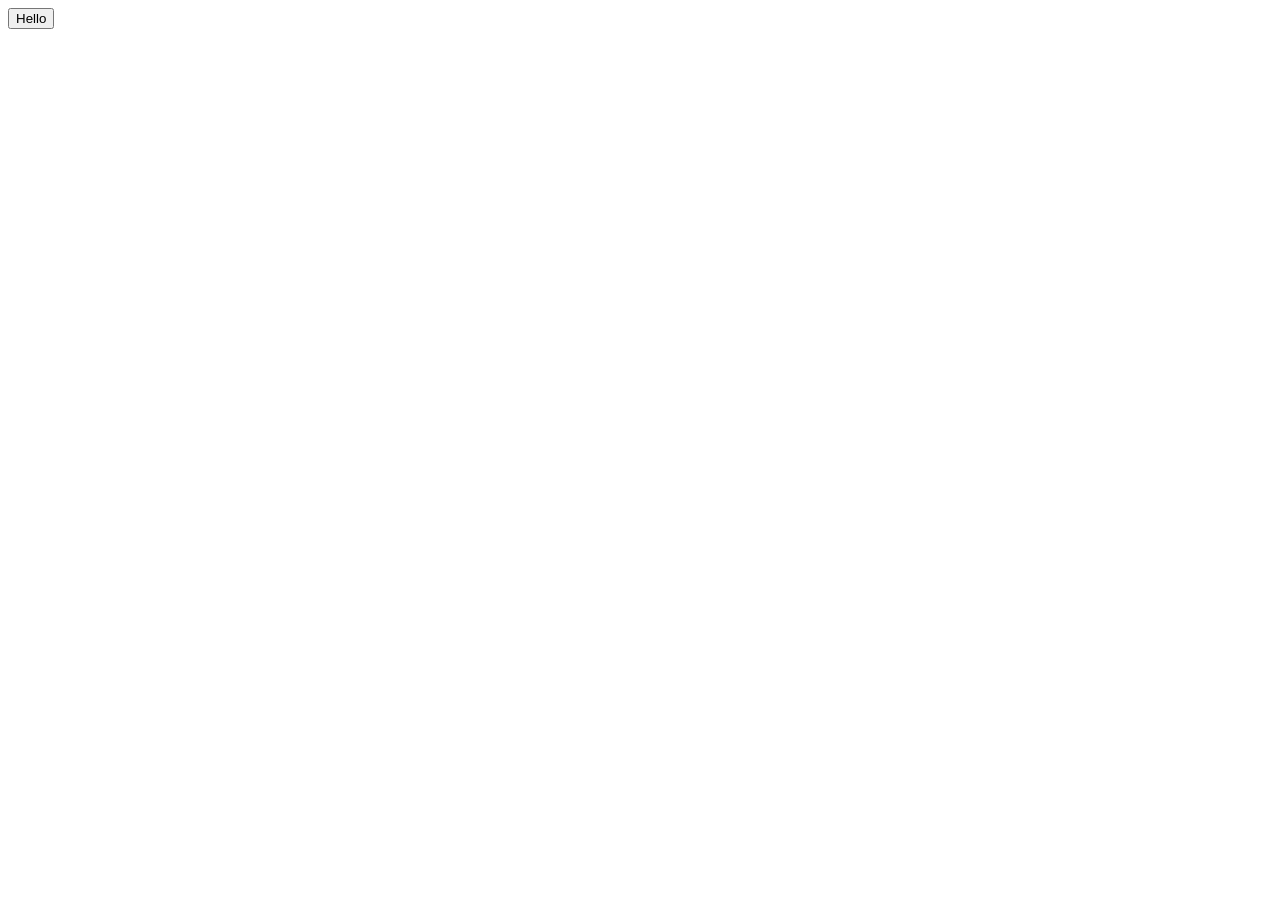
==== index.html @ 3ccb4ff6 "Created the Index.html as test" ====
<!DOCTYPE html>
<html lang="en">
<head>
    <meta charset="UTF-8">
    <meta name="viewport" content="width=device-width, initial-scale=1.0">
    <title>Document</title>
</head>
<body>
    <button>Hello</button>
</body>
</html>
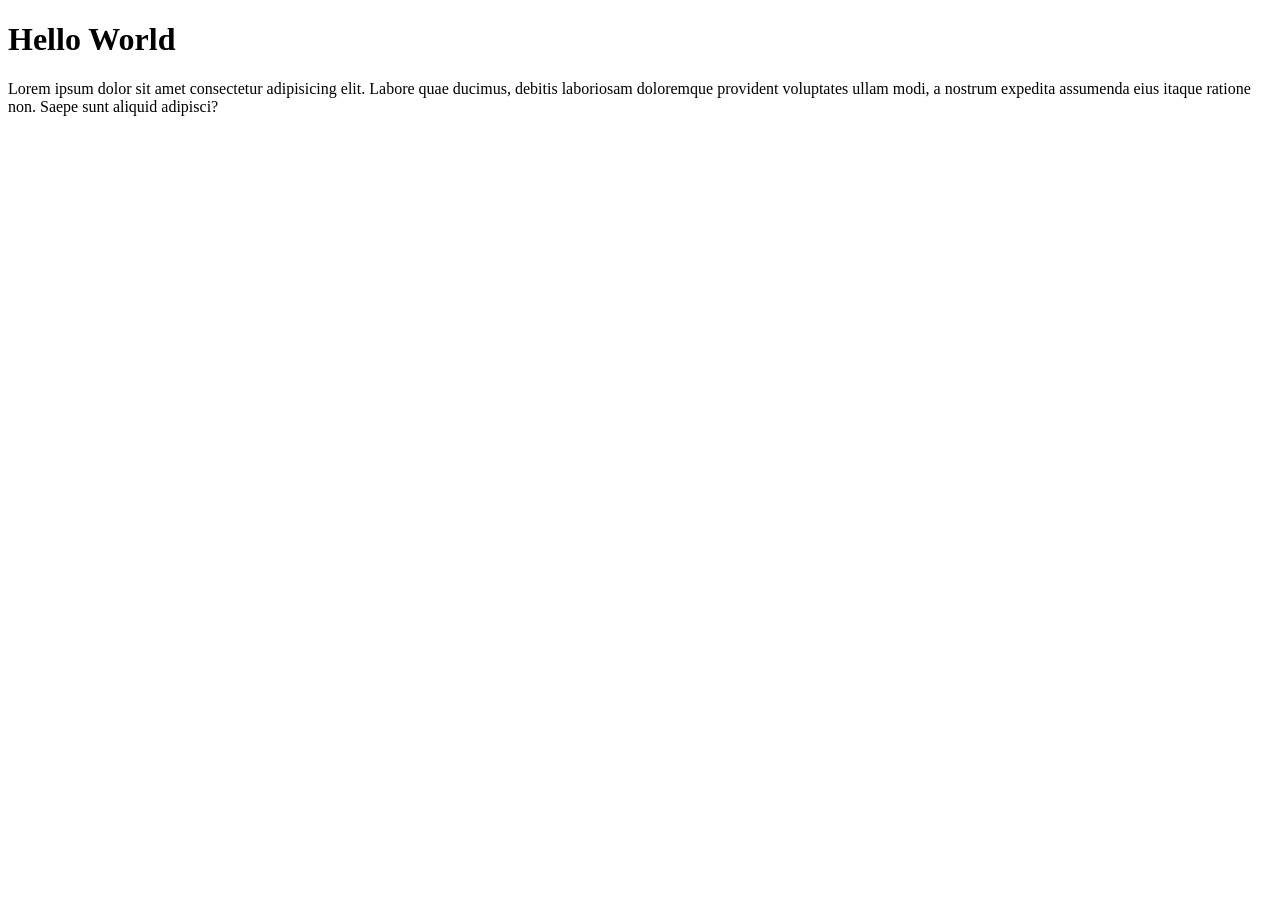
==== commit 84249c67: "Did some changes" ====
--- a/index.html
+++ b/index.html
@@ -6,6 +6,7 @@
     <title>Document</title>
 </head>
 <body>
-    <button>Hello</button>
+    <h1>Hello World</h1>
+    <p>Lorem ipsum dolor sit amet consectetur adipisicing elit. Labore quae ducimus, debitis laboriosam doloremque provident voluptates ullam modi, a nostrum expedita assumenda eius itaque ratione non. Saepe sunt aliquid adipisci?</p>
 </body>
 </html>
